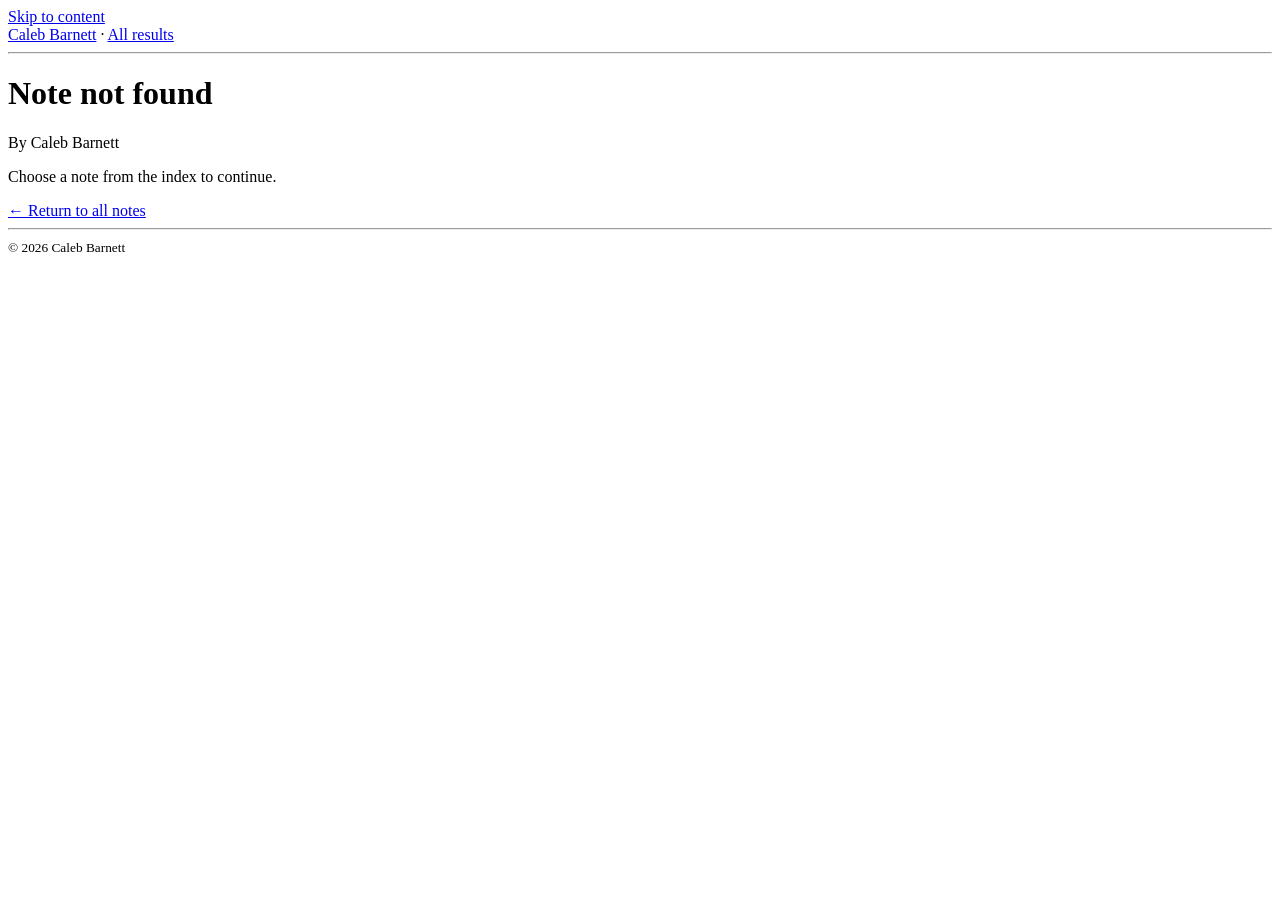
==== article.html @ 0903fde8 "Publish hyperrigidity draft v2 with dimension-three theorem" ====
<!doctype html>
<html lang="en">
<head>
  <meta charset="utf-8">
  <meta name="viewport" content="width=device-width, initial-scale=1">
  <meta name="description" content="AI-assisted mathematical research by Caleb Barnett.">
  <title>Result — Caleb Barnett</title>
  <link rel="stylesheet" href="assets/vendor/katex/katex.min.css">
  <link rel="stylesheet" href="assets/css/style.css">
  <script defer src="assets/vendor/marked/marked.umd.js"></script>
  <script defer src="assets/vendor/dompurify/purify.min.js"></script>
  <script defer src="assets/vendor/katex/katex.min.js"></script>
  <script defer src="assets/vendor/katex/contrib/auto-render.min.js"></script>
  <script defer src="assets/js/shared.js?v=20261023-v2"></script>
  <script defer src="assets/js/article.js?v=20261023-v2"></script>
</head>
<body>
  <a class="skip-link" href="#main">Skip to content</a>
  <header class="reader-header"><a href="./" data-site-name>Caleb Barnett</a> · <a href="./#notes">All results</a></header>
  <hr>
  <main id="main">
    <header class="article-header"><h1 id="article-title">Loading result…</h1><p class="byline">By <span data-author>Caleb Barnett</span></p><div id="article-meta" class="article-meta"></div><p id="article-summary" hidden></p></header>
    <p id="article-load-state" role="status">Loading…</p>
    <details class="contents" data-toc-section><summary>Contents</summary><nav id="article-toc" aria-label="Table of contents"></nav></details>
    <article id="article-content" class="article-body" aria-label="Mathematical result"></article>
    <p id="article-attachments" class="attachments"></p>
    <nav id="article-neighbors" class="article-neighbors" aria-label="Other results"></nav>
    <noscript><p>JavaScript is needed to load this result. The original Markdown notes are in the content/results folder.</p></noscript>
  </main>
  <hr>
  <footer><small>© <span id="current-year">2026</span> <span data-author>Caleb Barnett</span> <a data-email-link href="mailto:barnettcaleb1@gmail.com">barnettcaleb1@gmail.com</a> <a data-repository-link href="#" hidden>GitHub</a></small></footer>
</body>
</html>
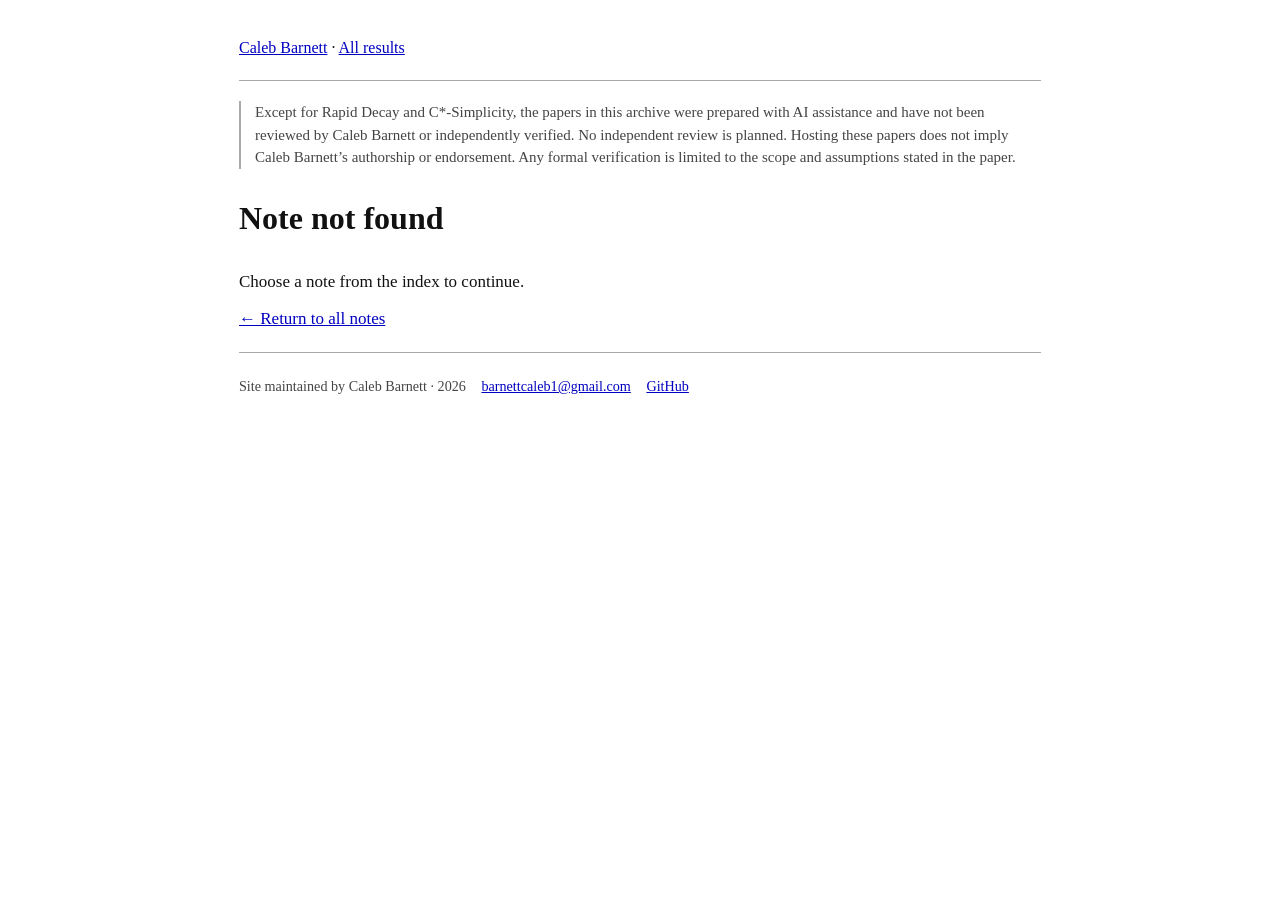
==== commit e4357c4d: "Unify paper formatting and centralize archive review notice" ====
--- a/article.html
+++ b/article.html
@@ -3,7 +3,7 @@
 <head>
   <meta charset="utf-8">
   <meta name="viewport" content="width=device-width, initial-scale=1">
-  <meta name="description" content="AI-assisted mathematical research by Caleb Barnett.">
+  <meta name="description" content="AI-assisted mathematics archive maintained by Caleb Barnett.">
   <title>Result — Caleb Barnett</title>
   <link rel="stylesheet" href="assets/vendor/katex/katex.min.css">
   <link rel="stylesheet" href="assets/css/style.css">
@@ -11,15 +11,16 @@
   <script defer src="assets/vendor/dompurify/purify.min.js"></script>
   <script defer src="assets/vendor/katex/katex.min.js"></script>
   <script defer src="assets/vendor/katex/contrib/auto-render.min.js"></script>
-  <script defer src="assets/js/shared.js?v=20261023-v2"></script>
-  <script defer src="assets/js/article.js?v=20261023-v2"></script>
+  <script defer src="assets/js/shared.js?v=20261102"></script>
+  <script defer src="assets/js/article.js?v=20261102"></script>
 </head>
 <body>
   <a class="skip-link" href="#main">Skip to content</a>
   <header class="reader-header"><a href="./" data-site-name>Caleb Barnett</a> · <a href="./#notes">All results</a></header>
   <hr>
   <main id="main">
-    <header class="article-header"><h1 id="article-title">Loading result…</h1><p class="byline">By <span data-author>Caleb Barnett</span></p><div id="article-meta" class="article-meta"></div><p id="article-summary" hidden></p></header>
+    <aside class="archive-notice" aria-label="Archive review and authorship notice"><p data-site-notice>Except for Rapid Decay and C*-Simplicity, the papers in this archive were prepared with AI assistance and have not been reviewed by Caleb Barnett or independently verified. No independent review is planned. Hosting these papers does not imply Caleb Barnett’s authorship or endorsement. Any formal verification is limited to the scope and assumptions stated in the paper.</p></aside>
+    <header class="article-header"><h1 id="article-title">Loading result…</h1><div id="article-meta" class="article-meta"></div><p id="article-summary" hidden></p></header>
     <p id="article-load-state" role="status">Loading…</p>
     <details class="contents" data-toc-section><summary>Contents</summary><nav id="article-toc" aria-label="Table of contents"></nav></details>
     <article id="article-content" class="article-body" aria-label="Mathematical result"></article>
@@ -28,6 +29,6 @@
     <noscript><p>JavaScript is needed to load this result. The original Markdown notes are in the content/results folder.</p></noscript>
   </main>
   <hr>
-  <footer><small>© <span id="current-year">2026</span> <span data-author>Caleb Barnett</span> <a data-email-link href="mailto:barnettcaleb1@gmail.com">barnettcaleb1@gmail.com</a> <a data-repository-link href="#" hidden>GitHub</a></small></footer>
+  <footer><small>Site maintained by <span data-author>Caleb Barnett</span> · <span id="current-year">2026</span> <a data-email-link href="mailto:barnettcaleb1@gmail.com">barnettcaleb1@gmail.com</a> <a data-repository-link href="#" hidden>GitHub</a></small></footer>
 </body>
 </html>
--- a/assets/css/style.css
+++ b/assets/css/style.css
@@ -0,0 +1,57 @@
+/* Plain research page. Keep the native HTML appearance. */
+:root { color-scheme: light; }
+* { box-sizing: border-box; }
+body { max-width: 850px; margin: 36px auto; padding: 0 24px; background: white; color: #111; font: 17px/1.5 'Times New Roman', Times, serif; }
+a { color: #0000c0; }
+a:visited { color: #551a8b; }
+h1 { font-size: 32px; line-height: 1.2; margin: 0 0 12px; }
+h2 { font-size: 24px; line-height: 1.3; margin: 24px 0 12px; }
+h3 { font-size: 20px; }
+p { margin: 12px 0; }
+header > p { margin: 8px 0 20px; }
+hr { border: 0; border-top: 1px solid #aaa; margin: 20px 0; }
+[hidden] { display: none !important; }
+:focus-visible { outline: 2px solid #0000c0; outline-offset: 3px; }
+.sr-only, .skip-link:not(:focus) { position: absolute; width: 1px; height: 1px; overflow: hidden; clip: rect(0,0,0,0); white-space: nowrap; }
+.skip-link:focus { display: block; margin-bottom: 15px; }
+.archive-notice { margin: 14px 0 24px; padding: 0 0 0 14px; border-left: 2px solid #aaa; font-size: 15px; color: #444; }
+.archive-notice p { margin: 0; }
+.example-notice { font-size: 15px; color: #444; }
+.search { margin: 16px 0 20px; font-size: 15px; }
+.search input { width: 220px; max-width: 70vw; font-size: 14px; padding: 3px 5px; }
+.search button { font-size: 14px; margin-left: 5px; }
+#results-list { padding-left: 23px; margin: 0 0 28px; }
+.result-entry { padding-left: 2px; margin: 0 0 18px; }
+.result-link { font-size: 18px; }
+.result-metadata { margin-top: 3px; font-size: 14px; color: #444; }
+.result-example { font-style: italic; }
+.contact-links:has(> a[hidden]:only-child), .contact-links:has(> a[hidden]:first-child + a[hidden]:last-child) { display: none; }
+.contact-links a { margin-right: 15px; }
+footer { color: #444; }
+footer a { margin-left: 12px; }
+.reader-header { font-size: 16px; }
+.article-header { margin: 30px 0 20px; }
+.byline { font-size: 15px; margin: 8px 0; }
+.article-meta { display: flex; flex-wrap: wrap; gap: 6px 14px; font-size: 14px; color: #444; }
+.example-badge { font-style: italic; }
+.contents { margin: 22px 0; font-size: 15px; }
+.contents summary { cursor: pointer; }
+#article-toc { display: flex; flex-direction: column; gap: 3px; margin: 8px 0 0 20px; }
+.toc-link-subsection { margin-left: 16px; }
+.article-body h2, .article-body h3 { margin-top: 30px; }
+.article-body p { margin: 15px 0; }
+.article-body blockquote { margin: 20px 0; padding: 0 0 0 18px; border-left: 2px solid #aaa; color: #444; font-size: 15px; }
+.article-body pre { font: 13px/1.5 monospace; background: #f4f4f4; padding: 14px; overflow-x: auto; }
+.article-body :not(pre) > code { font-size: 14px; overflow-wrap: anywhere; }
+.article-body img { max-width: 100%; height: auto; }
+.article-body table { display: block; overflow-x: auto; border-collapse: collapse; }
+.article-body td, .article-body th { border: 1px solid #aaa; padding: 7px 12px; text-align: left; }
+.katex-display { overflow-x: auto; overflow-y: hidden; padding: 6px 2px; }
+.article-body .katex { font-size: 1.06em; }
+.attachments { display: flex; flex-wrap: wrap; gap: 8px 18px; font-size: 14px; margin: 30px 0 20px; }
+.article-neighbors { display: flex; justify-content: space-between; gap: 25px; margin: 24px 0; font-size: 15px; }
+.neighbor-link { flex: 1; }
+.neighbor-link:last-child { text-align: right; }
+.neighbor-label { display: block; color: #444; font-size: 13px; }
+@media (max-width: 520px) { body { margin: 24px auto; padding: 0 16px; font-size: 16px; } h1 { font-size: 29px; } .result-link { font-size: 17px; } .article-neighbors { display: block; } .neighbor-link { display: block; margin-bottom: 14px; } .neighbor-link:last-child { text-align: left; } }
+@media print { body { max-width: none; margin: 0; padding: 0; font-size: 11pt; } .skip-link, .search, .contents, .attachments, .article-neighbors { display: none; } a, a:visited { color: #111; } .katex-display { overflow: visible; } pre, blockquote { break-inside: avoid; } h2, h3 { break-after: avoid; } }
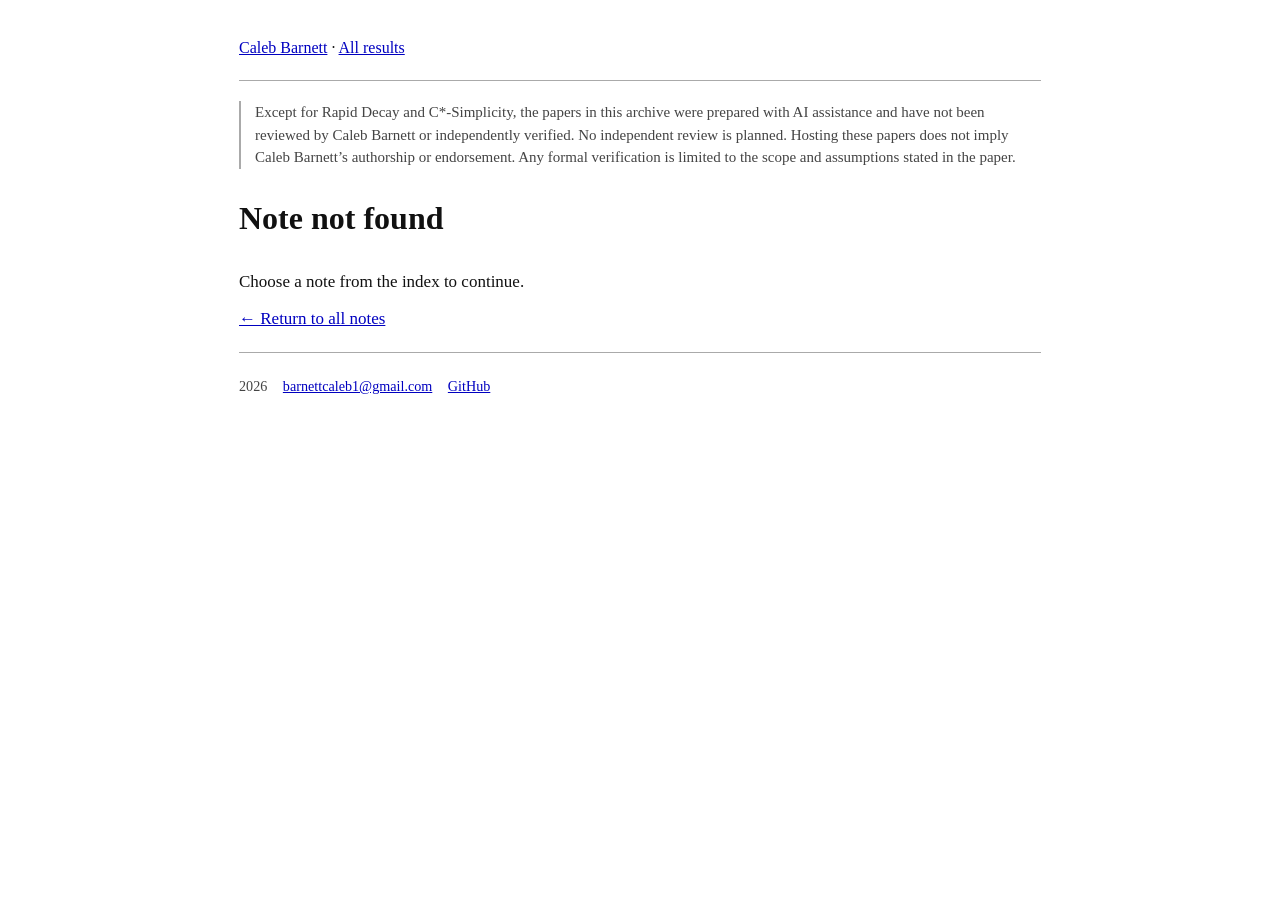
==== commit 47f619ea: "Update archive topics and remove maintenance wording" ====
--- a/article.html
+++ b/article.html
@@ -3,7 +3,7 @@
 <head>
   <meta charset="utf-8">
   <meta name="viewport" content="width=device-width, initial-scale=1">
-  <meta name="description" content="AI-assisted mathematics archive maintained by Caleb Barnett.">
+  <meta name="description" content="AI-assisted mathematics archive covering group theory, ergodic theory, and operator algebras.">
   <title>Result — Caleb Barnett</title>
   <link rel="stylesheet" href="assets/vendor/katex/katex.min.css">
   <link rel="stylesheet" href="assets/css/style.css">
@@ -29,6 +29,6 @@
     <noscript><p>JavaScript is needed to load this result. The original Markdown notes are in the content/results folder.</p></noscript>
   </main>
   <hr>
-  <footer><small>Site maintained by <span data-author>Caleb Barnett</span> · <span id="current-year">2026</span> <a data-email-link href="mailto:barnettcaleb1@gmail.com">barnettcaleb1@gmail.com</a> <a data-repository-link href="#" hidden>GitHub</a></small></footer>
+  <footer><small><span id="current-year">2026</span> <a data-email-link href="mailto:barnettcaleb1@gmail.com">barnettcaleb1@gmail.com</a> <a data-repository-link href="#" hidden>GitHub</a></small></footer>
 </body>
 </html>
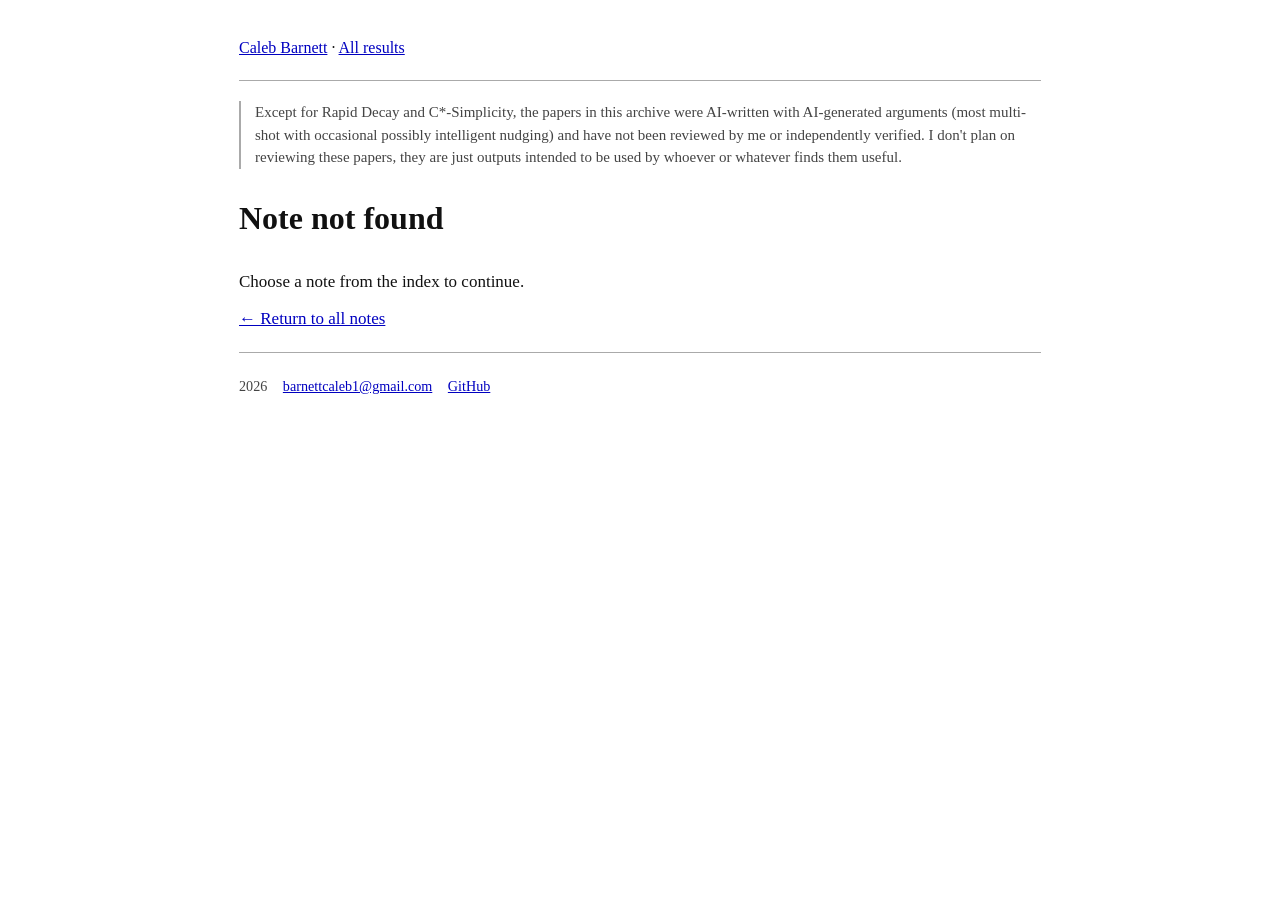
==== commit 50c9d632: "Update archive notice with requested AI authorship wording" ====
--- a/article.html
+++ b/article.html
@@ -19,7 +19,7 @@
   <header class="reader-header"><a href="./" data-site-name>Caleb Barnett</a> · <a href="./#notes">All results</a></header>
   <hr>
   <main id="main">
-    <aside class="archive-notice" aria-label="Archive review and authorship notice"><p data-site-notice>Except for Rapid Decay and C*-Simplicity, the papers in this archive were prepared with AI assistance and have not been reviewed by Caleb Barnett or independently verified. No independent review is planned. Hosting these papers does not imply Caleb Barnett’s authorship or endorsement. Any formal verification is limited to the scope and assumptions stated in the paper.</p></aside>
+    <aside class="archive-notice" aria-label="Archive review and authorship notice"><p data-site-notice>Except for Rapid Decay and C*-Simplicity, the papers in this archive were AI-written with AI-generated arguments (most multi-shot with occasional possibly intelligent nudging) and have not been reviewed by me or independently verified. I don't plan on reviewing these papers, they are just outputs intended to be used by whoever or whatever finds them useful.</p></aside>
     <header class="article-header"><h1 id="article-title">Loading result…</h1><div id="article-meta" class="article-meta"></div><p id="article-summary" hidden></p></header>
     <p id="article-load-state" role="status">Loading…</p>
     <details class="contents" data-toc-section><summary>Contents</summary><nav id="article-toc" aria-label="Table of contents"></nav></details>
